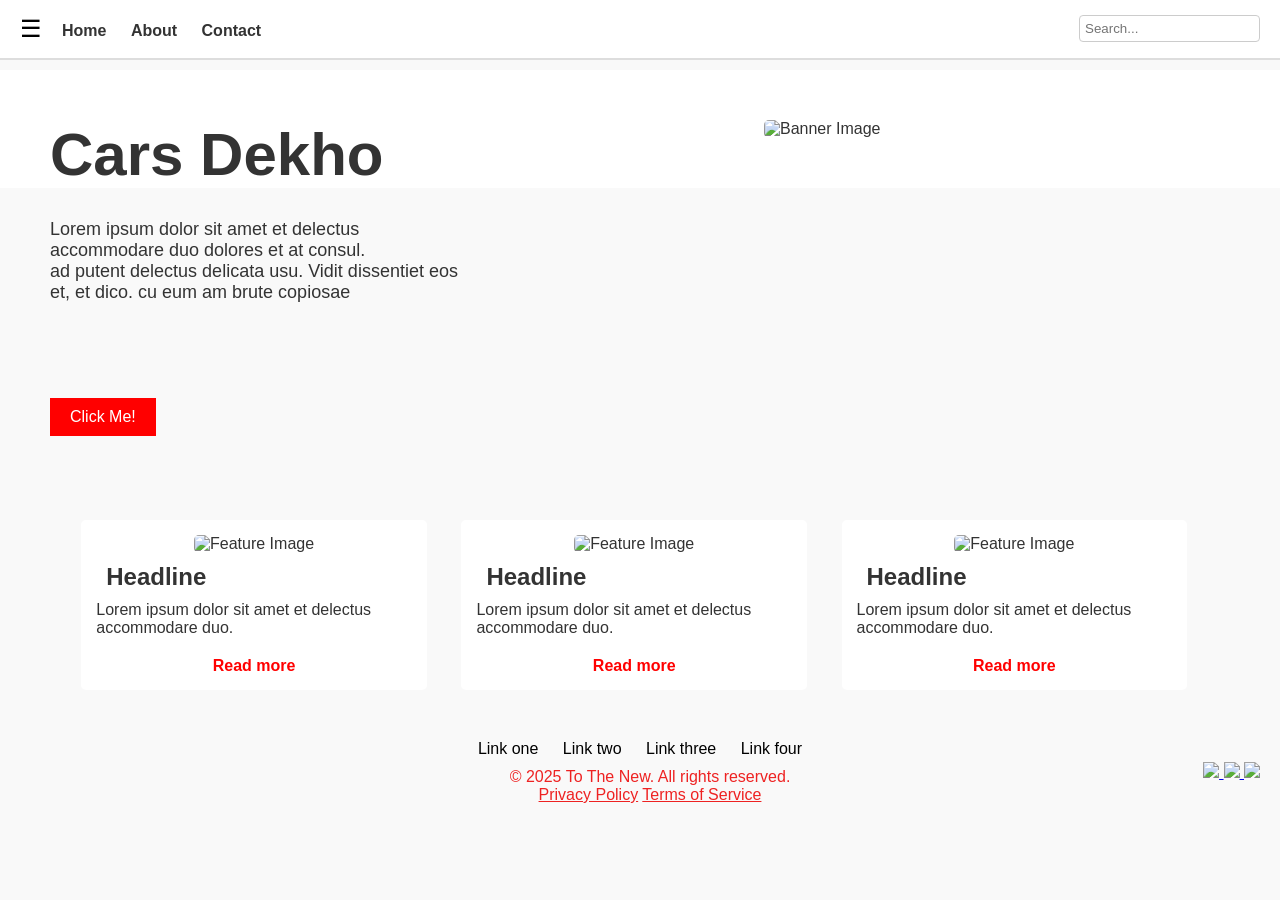
==== Assignment/index.html @ bb030316 "home-> index" ====
<!DOCTYPE html>
<html lang="en">

<head>
    <meta charset="UTF-8">
    <meta name="viewport" content="width=device-width, initial-scale=1.0">
    <title>Home Page</title>
    <link rel="stylesheet" href="styles.css">

<body>

    <header>
        <nav>
            <div class="logo">
                <button class="menu">☰</button>
            </div>
            <ul class="navigation">
                <li><a href="#" class="active">Home</a></li>
                <li><a href="#">About</a></li>
                <li><a href="#">Contact</a></li>
            </ul>
            <div class="search-bar">
                <input type="text" placeholder="Search...">
            </div>
        </nav>
    </header>

    <section class="banner">
        <div class="banner-content">
            <h1>Cars Dekho</h1>
            <p>Lorem ipsum dolor sit amet et delectus</p>
            <p>accommodare duo dolores et at consul.</p>
            <p>ad putent delectus delicata usu. Vidit dissentiet eos</p>
            <p>et, et dico. cu eum am brute copiosae</p>
            <button class="cta-button">Click Me!</button>
        </div>
        <div class="banner-image">
            <img src="https://image.tmdb.org/t/p/original/RpnkPSbDKpJe8k3nqNiXBUbZcr.jpg" alt="Banner Image"
                style="width: 40%;margin-left: 10%;">
        </div>
    </section>

    <section class="features">
        <div class="feature">
            <img src="https://hips.hearstapps.com/autoweek/assets/s3fs-public/60523009-7.jpg" alt="Feature Image">
            <h2>Headline</h2>
            <p>Lorem ipsum dolor sit amet et delectus accommodare duo.</p>
            <a href="#" class="read-more">Read more</a>
        </div>
        <div class="feature">
            <img src="https://th.bing.com/th/id/OIP.z73eV2Fw4DbVgg6H19XnhAHaEo?pid=ImgDet&w=474&h=296&rs=1" alt="Feature Image">
            <h2>Headline</h2>
            <p>Lorem ipsum dolor sit amet et delectus accommodare duo.</p>
            <a href="#" class="read-more">Read more</a>
        </div>
        <div class="feature">
            <img src="https://th.bing.com/th/id/OIP.HNm6RyEh3eh3D0jW-VD4nAHaEo?pid=ImgDet&w=474&h=296&rs=1" alt="Feature Image">
            <h2>Headline</h2>
            <p>Lorem ipsum dolor sit amet et delectus accommodare duo.</p>
            <a href="#" class="read-more">Read more</a>
        </div>
    </section>

    <footer class="footer">
        <div class="footer-text-content">
            <div class="footer-links">
                <a href="#">Link one</a>
                <a href="#">Link two</a>
                <a href="#">Link three</a>
                <a href="#">Link four</a>
            </div>

            <div class="footer-content">
                <p>© 2025 To The New. All rights reserved.</p>
                <a href="#">Privacy Policy</a>
                <a href="#">Terms of Service</a>
            </div>
        </div>
        <!-- 
        <div class="footer-links">
            <a href="#">Link one</a>
            <a href="#">Link two</a>
            <a href="#">Link three</a>
            <a href="#">Link four</a>
        </div>
    
        <div class="footer-desc">
            <p>© 2025 To The New. All rights reserved.</p>
            <a href="#">Privacy Policy</a>
            <a href="#">Terms of Service</a>
        </div> -->

        <div class="social-icons">
            <a href="#">
                <img src="https://img.icons8.com/ios/50/000000/facebook-new.png" style="width: 30px;" />
            </a>
            <a href="#">
                <img src="https://img.icons8.com/ios/50/000000/instagram-new.png" style="width: 30px;" />
            </a>

            <a href="#">
                <img src="https://img.icons8.com/ios/50/000000/twitter.png" style="width: 30px;" />
            </a>
        </div>
    </footer>

</body>

</html>
---- Assignment/styles.css ----
* {
    margin: 0;
    padding: 0;
    box-sizing: border-box;
    font-family: 'Roboto', sans-serif;
}

body {
    background-color: #f9f9f9;
    color: #333;
}

header {
    background: #fff;
    padding: 15px 20px;
    border-bottom: 2px solid #ddd;
    position: sticky;
    /* z-index: 1000; */
}

nav {
    overflow: hidden;
}

.logo {
    float: left;
}

.menu {
    background: none;
    border: none;
    font-size: 24px;
    cursor: pointer;
}

.navigation {
    float: left;
    list-style: none;
    margin-left: 20px;
    margin-top: 7px;
}

.navigation li {
    display: inline;
    margin-right: 20px;
}

.navigation a {
    text-decoration: none;
    color: #333;
    font-weight: bold;
    transition: color 0.3s ease-in-out;
}

.navigation li a:hover {
    color: red;
}

.search-bar {
    float: right;
}

.search-bar input {
    padding: 5px;
    border: 1px solid #ccc;
    border-radius: 4px;
}

.banner {
    clear: both;
    padding: 50px 20px;
    background: #fff;
    margin-top: 10px;
}

.banner img {
    width: 10%;
    height: 400px;
    border-radius: 5px;
}

/* .banner h1::after {
    content: '';
    display: block;
    width: 50px;
    height: 4px;
    background: rgb(134, 88, 88);
    margin: 10px auto;
} */
.banner-content {
    width: 50%;
    float: left;
    height: 400px;

}

.banner-content h1 {
    font-size: 60px;
    margin-bottom: 30px;
    margin-left: 30px;

}

.banner-content p {
    font-size: 18px;
    margin-left: 30px;

    /* margin-bottom: 30px; */
}

.cta-button {
    background: red;
    color: white;
    padding: 10px 20px;
    border: none;
    font-size: 16px;
    cursor: pointer;
    margin-top: 95px;
    margin-left: 30px;

    transition: background 0.3s ease-in-out;
}

.cta-button:hover {
    background: darkred;
}

/* Features Section */
.features {
    width: 90%;
    margin: 30px auto;
    overflow: hidden;
    text-align: center;
}

.feature {
    width: 30%;
    float: left;
    margin: 0 1.5%;
    background: #fff;
    padding: 15px;
    border-radius: 5px;
    transition: transform 0.3s ease-in-out;

}

.feature:hover {
    transform: scale(1.05);
}

.feature img {
    width: 100%;
    border-radius: 5px;
    height: 400px;
}

.feature h2 {
    margin: 10px;
    text-align: left;
}

.feature p {
    text-align: left;
    margin-bottom: 20px;
}



.read-more {
    color: red;
    margin-top: 60px;
    text-decoration: none;
    font-weight: bold;
}

.read-more:hover {
    text-decoration: underline;
}

.footer {
    color: white;
    text-align: center;
    padding: 20px;
    margin-top: 30px;
    position: relative;

}




.footer-links {
    display: inline-block;
}


.footer-content {
    margin-left: 20px;
    margin-top: 10px;
}

.footer-content p {
    color: rgb(238, 34, 34);
}

.footer-links a {
    color: black;
    margin: 10px;
    text-decoration: none;
}

.footer-links a:hover {
    text-decoration: underline;
}

.footer-desc {
    margin-top: 10px;
    display: inline-block;
    border: 1px solid black;
}


.footer-content a {
    color: rgb(238, 34, 34);

}


.footer-desc p {
    color: black;
}

.social-icons {
    position: absolute;
    right: 20px;
    top: 50%;
    transform: translateY(-50%);
}




.social-icons a:hover {
    color: red;
}
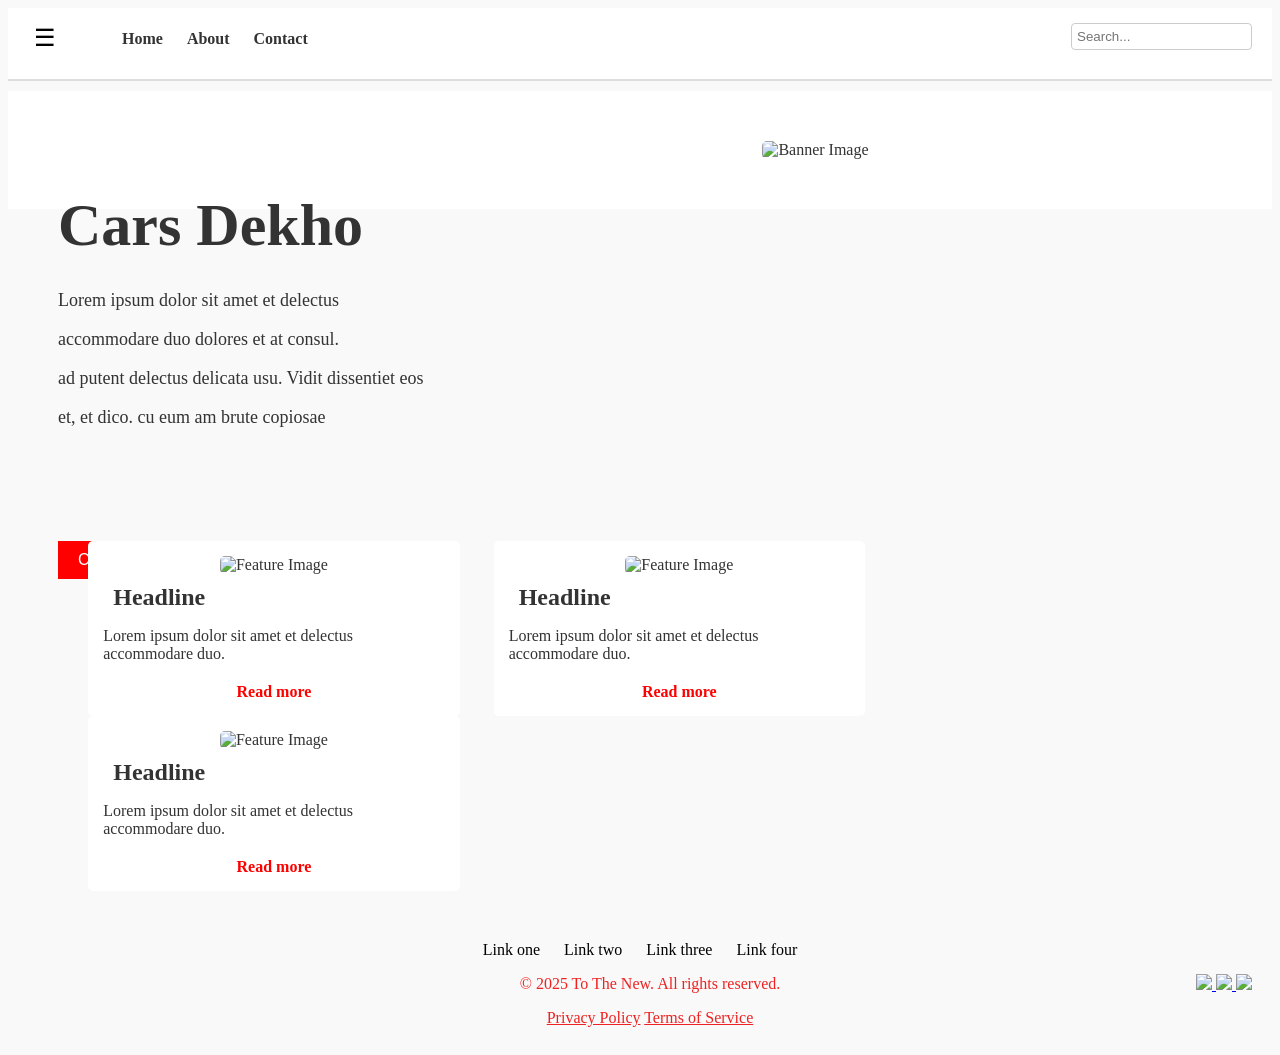
==== commit 5c7e9273: "rm:internal style" ====
--- a/Assignment/index.html
+++ b/Assignment/index.html
@@ -5,7 +5,250 @@
     <meta charset="UTF-8">
     <meta name="viewport" content="width=device-width, initial-scale=1.0">
     <title>Home Page</title>
-    <link rel="stylesheet" href="styles.css">
+    <!-- <link rel="stylesheet" href="styles.css"> -->
+
+    <style>
+      
+
+        body {
+            background-color: #f9f9f9;
+            color: #333;
+        }
+
+        header {
+            background: #fff;
+            padding: 15px 20px;
+            border-bottom: 2px solid #ddd;
+            position: sticky;
+            /* z-index: 1000; */
+        }
+
+        nav {
+            overflow: hidden;
+        }
+
+        .logo {
+            float: left;
+        }
+
+        .menu {
+            background: none;
+            border: none;
+            font-size: 24px;
+            cursor: pointer;
+        }
+
+        .navigation {
+            float: left;
+            list-style: none;
+            margin-left: 20px;
+            margin-top: 7px;
+        }
+
+        .navigation li {
+            display: inline;
+            margin-right: 20px;
+        }
+
+        .navigation a {
+            text-decoration: none;
+            color: #333;
+            font-weight: bold;
+            transition: color 0.3s ease-in-out;
+        }
+
+        .navigation li a:hover {
+            color: red;
+        }
+
+        .search-bar {
+            float: right;
+        }
+
+        .search-bar input {
+            padding: 5px;
+            border: 1px solid #ccc;
+            border-radius: 4px;
+        }
+
+        .banner {
+            clear: both;
+            padding: 50px 20px;
+            background: #fff;
+            margin-top: 10px;
+        }
+
+        .banner img {
+            width: 10%;
+            height: 400px;
+            border-radius: 5px;
+        }
+
+        /* .banner h1::after {
+    content: '';
+    display: block;
+    width: 50px;
+    height: 4px;
+    background: rgb(134, 88, 88);
+    margin: 10px auto;
+} */
+        .banner-content {
+            width: 50%;
+            float: left;
+            height: 400px;
+
+        }
+
+        .banner-content h1 {
+            font-size: 60px;
+            margin-bottom: 30px;
+            margin-left: 30px;
+
+        }
+
+        .banner-content p {
+            font-size: 18px;
+            margin-left: 30px;
+
+            /* margin-bottom: 30px; */
+        }
+
+        .cta-button {
+            background: red;
+            color: white;
+            padding: 10px 20px;
+            border: none;
+            font-size: 16px;
+            cursor: pointer;
+            margin-top: 95px;
+            margin-left: 30px;
+
+            transition: background 0.3s ease-in-out;
+        }
+
+        .cta-button:hover {
+            background: darkred;
+        }
+
+        /* Features Section */
+        .features {
+            width: 90%;
+            margin: 30px auto;
+            overflow: hidden;
+            text-align: center;
+        }
+
+        .feature {
+            width: 30%;
+            float: left;
+            margin: 0 1.5%;
+            background: #fff;
+            padding: 15px;
+            border-radius: 5px;
+            transition: transform 0.3s ease-in-out;
+
+        }
+
+        .feature:hover {
+            transform: scale(1.05);
+        }
+
+        .feature img {
+            width: 100%;
+            border-radius: 5px;
+            height: 400px;
+        }
+
+        .feature h2 {
+            margin: 10px;
+            text-align: left;
+        }
+
+        .feature p {
+            text-align: left;
+            margin-bottom: 20px;
+        }
+
+
+
+        .read-more {
+            color: red;
+            margin-top: 60px;
+            text-decoration: none;
+            font-weight: bold;
+        }
+
+        .read-more:hover {
+            text-decoration: underline;
+        }
+
+        .footer {
+            color: white;
+            text-align: center;
+            padding: 20px;
+            margin-top: 30px;
+            position: relative;
+
+        }
+
+
+
+
+        .footer-links {
+            display: inline-block;
+        }
+
+
+        .footer-content {
+            margin-left: 20px;
+            margin-top: 10px;
+        }
+
+        .footer-content p {
+            color: rgb(238, 34, 34);
+        }
+
+        .footer-links a {
+            color: black;
+            margin: 10px;
+            text-decoration: none;
+        }
+
+        .footer-links a:hover {
+            text-decoration: underline;
+        }
+
+        .footer-desc {
+            margin-top: 10px;
+            display: inline-block;
+            border: 1px solid black;
+        }
+
+
+        .footer-content a {
+            color: rgb(238, 34, 34);
+
+        }
+
+
+        .footer-desc p {
+            color: black;
+        }
+
+        .social-icons {
+            position: absolute;
+            right: 20px;
+            top: 50%;
+            transform: translateY(-50%);
+        }
+
+
+
+
+        .social-icons a:hover {
+            color: red;
+        }
+    </style>
 
 <body>
 
@@ -48,13 +291,15 @@
             <a href="#" class="read-more">Read more</a>
         </div>
         <div class="feature">
-            <img src="https://th.bing.com/th/id/OIP.z73eV2Fw4DbVgg6H19XnhAHaEo?pid=ImgDet&w=474&h=296&rs=1" alt="Feature Image">
+            <img src="https://th.bing.com/th/id/OIP.z73eV2Fw4DbVgg6H19XnhAHaEo?pid=ImgDet&w=474&h=296&rs=1"
+                alt="Feature Image">
             <h2>Headline</h2>
             <p>Lorem ipsum dolor sit amet et delectus accommodare duo.</p>
             <a href="#" class="read-more">Read more</a>
         </div>
         <div class="feature">
-            <img src="https://th.bing.com/th/id/OIP.HNm6RyEh3eh3D0jW-VD4nAHaEo?pid=ImgDet&w=474&h=296&rs=1" alt="Feature Image">
+            <img src="https://th.bing.com/th/id/OIP.HNm6RyEh3eh3D0jW-VD4nAHaEo?pid=ImgDet&w=474&h=296&rs=1"
+                alt="Feature Image">
             <h2>Headline</h2>
             <p>Lorem ipsum dolor sit amet et delectus accommodare duo.</p>
             <a href="#" class="read-more">Read more</a>
--- a/Assignment/styles.css
+++ b/Assignment/styles.css
@@ -1,9 +1,4 @@
-* {
-    margin: 0;
-    padding: 0;
-    box-sizing: border-box;
-    font-family: 'Roboto', sans-serif;
-}
+
 
 body {
     background-color: #f9f9f9;
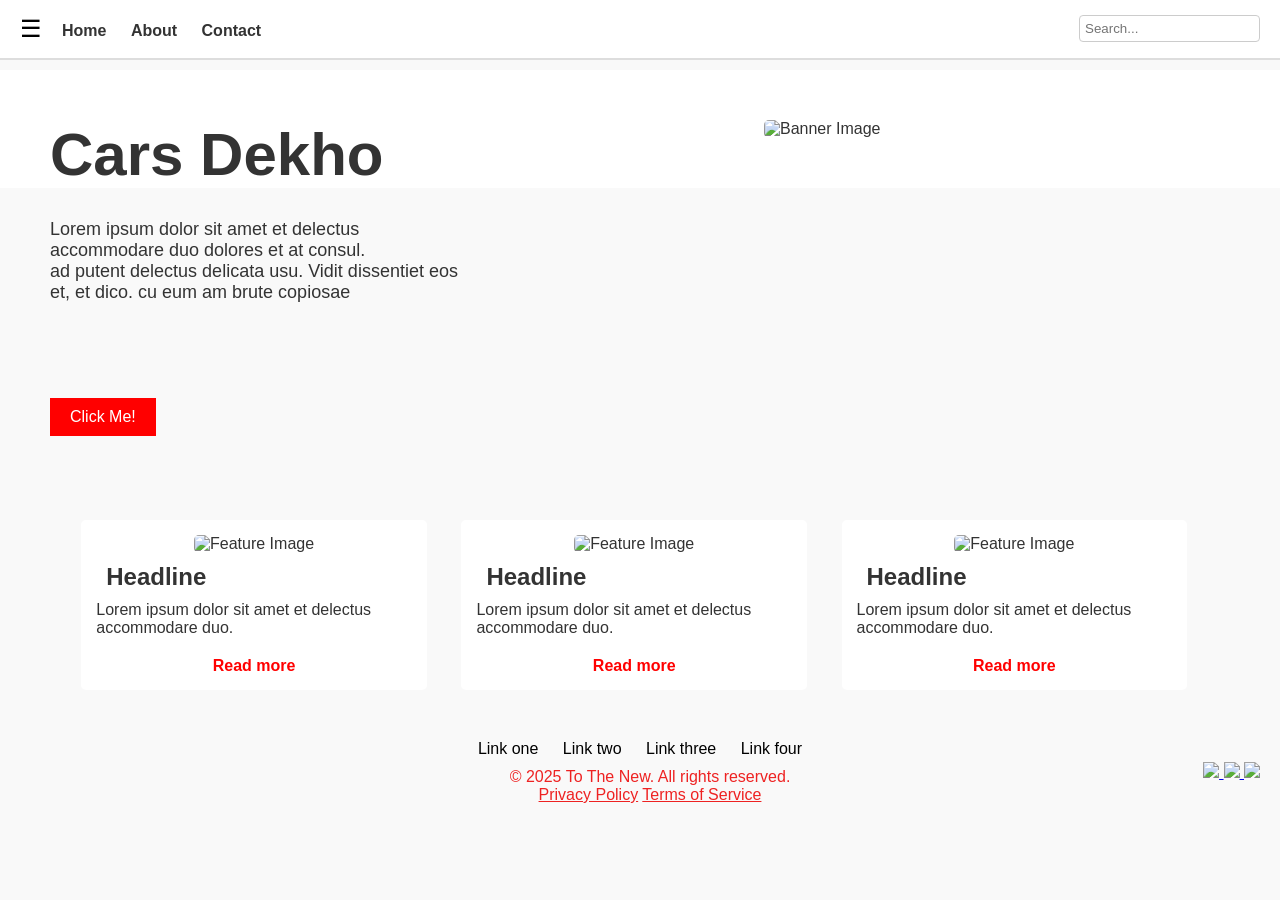
==== commit e588e34d: "fix: box size" ====
--- a/Assignment/index.html
+++ b/Assignment/index.html
@@ -8,7 +8,12 @@
     <!-- <link rel="stylesheet" href="styles.css"> -->
 
     <style>
-      
+        * {
+            margin: 0;
+            padding: 0;
+            box-sizing: border-box;
+            font-family: 'Roboto', sans-serif;
+        }
 
         body {
             background-color: #f9f9f9;
